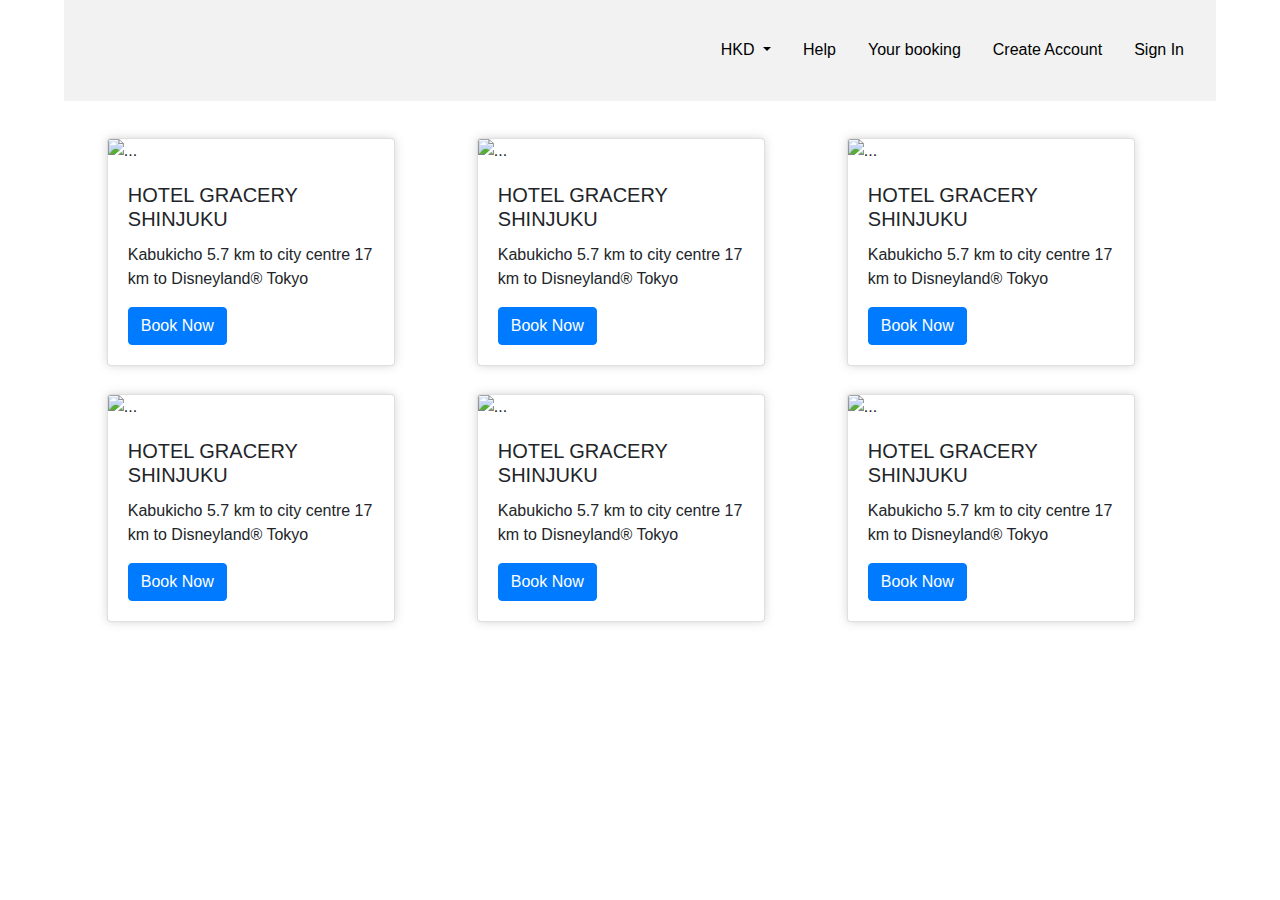
==== index.html @ 1c65681e "Add files via upload" ====
<!DOCTYPE html>
<html lang="en">
<head>
	<title>Bootstrap Example</title>
	<meta charset="utf-8">
	<meta name="viewport" content="width=device-width, initial-scale=1">
	<link rel="stylesheet" type="text/css" href="style.css">
	<link rel="stylesheet" href="https://maxcdn.bootstrapcdn.com/bootstrap/4.5.2/css/bootstrap.min.css">
	<script src="https://ajax.googleapis.com/ajax/libs/jquery/3.5.1/jquery.min.js"></script>
	<script src="https://cdnjs.cloudflare.com/ajax/libs/popper.js/1.16.0/umd/popper.min.js"></script>
	<script src="https://maxcdn.bootstrapcdn.com/bootstrap/4.5.2/js/bootstrap.min.js"></script>
</head>
<body>

	<nav class="navbar navbar-expand-sm navbar-custom">
		<!-- Brand -->
		<a class="navbar-brand" href="index.html">
			<img src="https://www.asiamiles.com/content/dam/am-content/brand-v2/travel-pillar/logo-image/Hotels.com/hotels_logo_31012018.png" alt="" width="150" class="d-inline-block align-top">
		</a>

		<!-- Links -->
		<ul class="navbar-nav mr-auto">

		</ul>

		<ul class="nav justify-content-end">
			<li class="nav-item dropdown">
				<a class="nav-link dropdown-toggle" href="#" id="navbardrop" data-toggle="dropdown">
					HKD
				</a>
				<div class="dropdown-menu">
					<a class="dropdown-item" href="#">USD</a>
					<a class="dropdown-item" href="#">GBP</a>
					<a class="dropdown-item" href="#">YEN</a>
					<a class="dropdown-item" href="#">IDR</a>
					<a class="dropdown-item" href="#">WON</a>
				</div>
			</li>

			<li class="nav-item">
				<a class="nav-link" href="#">Help</a>
			</li>
			<li class="nav-item">
				<a class="nav-link" href="#">Your booking</a>
			</li>
			<li class="nav-item">
				<a class="nav-link" href="#">Create Account</a>
			</li>
			<li class="nav-item">
				<a class="nav-link" href="#">Sign In</a>
			</li>
		</ul>

	</nav>
	<br>

	<div class="container">
		<div class="row mx-auto">
			<div class="col">
				<div class="card" style="width: 18rem;">
					<img src="https://cache.marriott.com/marriottassets/marriott/HKGSI/hkgsi-exterior-9274-hor-wide.jpg?interpolation=progressive-bilinear&downsize=1440px:*" class="card-img-top" alt="...">
					<div class="card-body">
						<h5 class="card-title">HOTEL GRACERY SHINJUKU</h5>
						<p class="card-text">Kabukicho	5.7 km to city centre	17 km to Disneyland® Tokyo</p>
						<a href="description.html" class="btn btn-primary">Book Now</a>
					</div>
				</div>
			</div>
			<div class="col">
				<div class="card" style="width: 18rem;">
					<img src="https://cache.marriott.com/marriottassets/marriott/HKGSI/hkgsi-exterior-9274-hor-wide.jpg?interpolation=progressive-bilinear&downsize=1440px:*" class="card-img-top" alt="...">
					<div class="card-body">
						<h5 class="card-title">HOTEL GRACERY SHINJUKU</h5>
						<p class="card-text">Kabukicho	5.7 km to city centre	17 km to Disneyland® Tokyo</p>
						<a href="description.html" class="btn btn-primary">Book Now</a>
					</div>
				</div>
			</div>
			<div class="col">
				<div class="card" style="width: 18rem;">
					<img src="https://cache.marriott.com/marriottassets/marriott/HKGSI/hkgsi-exterior-9274-hor-wide.jpg?interpolation=progressive-bilinear&downsize=1440px:*" class="card-img-top" alt="...">
					<div class="card-body">
						<h5 class="card-title">HOTEL GRACERY SHINJUKU</h5>
						<p class="card-text">Kabukicho	5.7 km to city centre	17 km to Disneyland® Tokyo</p>
						<a href="description.html" class="btn btn-primary">Book Now</a>
					</div>
				</div>
			</div>

			<div class="col">
				<div class="card" style="width: 18rem;">
					<img src="https://cache.marriott.com/marriottassets/marriott/HKGSI/hkgsi-exterior-9274-hor-wide.jpg?interpolation=progressive-bilinear&downsize=1440px:*" class="card-img-top" alt="...">
					<div class="card-body">
						<h5 class="card-title">HOTEL GRACERY SHINJUKU</h5>
						<p class="card-text">Kabukicho	5.7 km to city centre	17 km to Disneyland® Tokyo</p>
						<a href="description.html" class="btn btn-primary">Book Now</a>
					</div>
				</div>
			</div>
			<div class="col">
				<div class="card" style="width: 18rem;">
					<img src="https://cache.marriott.com/marriottassets/marriott/HKGSI/hkgsi-exterior-9274-hor-wide.jpg?interpolation=progressive-bilinear&downsize=1440px:*" class="card-img-top" alt="...">
					<div class="card-body">
						<h5 class="card-title">HOTEL GRACERY SHINJUKU</h5>
						<p class="card-text">Kabukicho	5.7 km to city centre	17 km to Disneyland® Tokyo</p>
						<a href="description.html" class="btn btn-primary">Book Now</a>
					</div>
				</div>
			</div>
			<div class="col">
				<div class="card" style="width: 18rem;">
					<img src="https://cache.marriott.com/marriottassets/marriott/HKGSI/hkgsi-exterior-9274-hor-wide.jpg?interpolation=progressive-bilinear&downsize=1440px:*" class="card-img-top" alt="...">
					<div class="card-body">
						<h5 class="card-title">HOTEL GRACERY SHINJUKU</h5>
						<p class="card-text">Kabukicho	5.7 km to city centre	17 km to Disneyland® Tokyo</p>
						<a href="description.html" class="btn btn-primary">Book Now</a>
					</div>
				</div>
			</div>


		</div>
	</div>
</body>
</html>
---- style.css ----
* {
	margin: 0;
	padding: 0;
}

body {
	text-align: center;
	padding: 0 5%;

}

.nav {
	margin-left: 2%;
}


.navbar-custom {
	background-color: #f2f2f2;
}

.nav-link {
	color: black;
	text-decoration: none;
}

.hotel-list {
	//padding: 0 5%;
}

.card {
	margin: 4% 2%;
	box-shadow: 0 0 10px 0 rgba(100, 100, 100, 0.26);
	transition: 0.5s;
}

.card:hover {
	transform: translate(0, -15px);
	transition: 0.5s;
}

h1, h2 {
	padding: 2% 0%;
}

#carouselExampleControls {
	width: 100%;
}

ul {
	padding: 2% 0%;
}
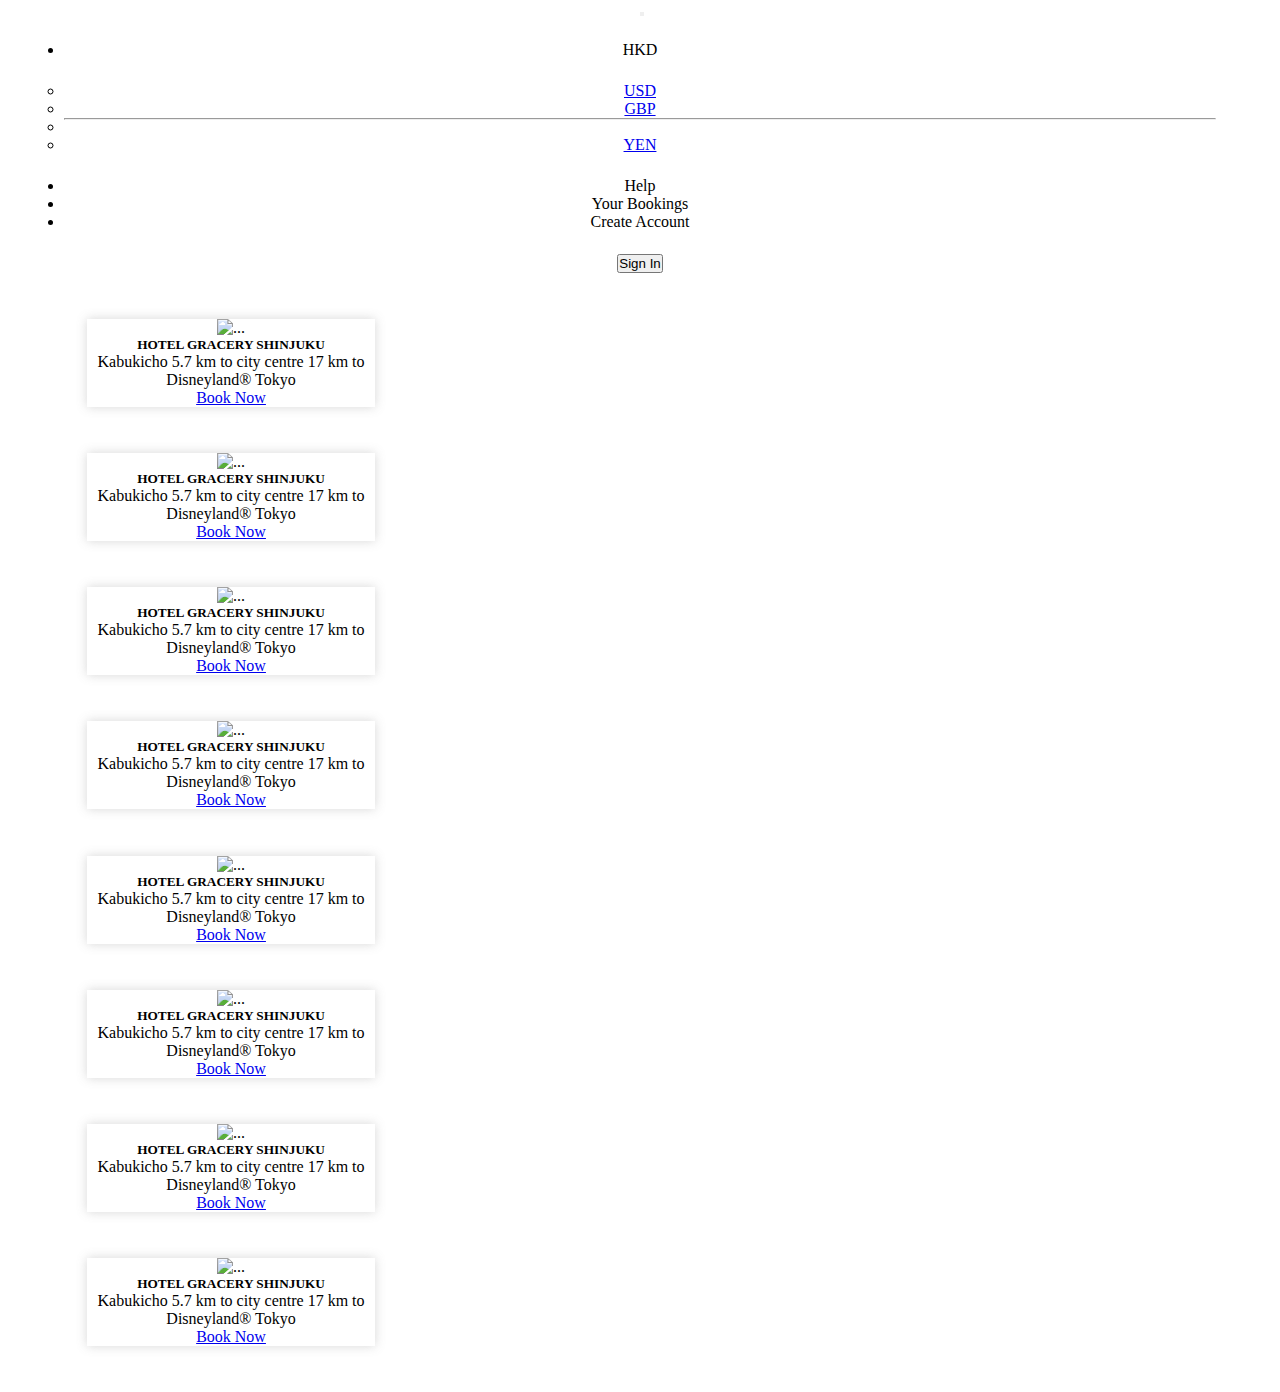
==== commit 6821ee05: "Add files via upload" ====
--- a/index.html
+++ b/index.html
@@ -5,121 +5,146 @@
 	<meta charset="utf-8">
 	<meta name="viewport" content="width=device-width, initial-scale=1">
 	<link rel="stylesheet" type="text/css" href="style.css">
-	<link rel="stylesheet" href="https://maxcdn.bootstrapcdn.com/bootstrap/4.5.2/css/bootstrap.min.css">
-	<script src="https://ajax.googleapis.com/ajax/libs/jquery/3.5.1/jquery.min.js"></script>
-	<script src="https://cdnjs.cloudflare.com/ajax/libs/popper.js/1.16.0/umd/popper.min.js"></script>
-	<script src="https://maxcdn.bootstrapcdn.com/bootstrap/4.5.2/js/bootstrap.min.js"></script>
+
+	<link href="https://cdn.jsdelivr.net/npm/bootstrap@5.0.0-beta2/dist/css/bootstrap.min.css" rel="stylesheet" integrity="sha384-BmbxuPwQa2lc/FVzBcNJ7UAyJxM6wuqIj61tLrc4wSX0szH/Ev+nYRRuWlolflfl" crossorigin="anonymous">
+
+	<script src="https://cdn.jsdelivr.net/npm/bootstrap@5.0.0-beta2/dist/js/bootstrap.bundle.min.js" integrity="sha384-b5kHyXgcpbZJO/tY9Ul7kGkf1S0CWuKcCD38l8YkeH8z8QjE0GmW1gYU5S9FOnJ0" crossorigin="anonymous"></script>
+	
+	<script type="text/javascript" src="script.js"></script>
 </head>
 <body>
 
-	<nav class="navbar navbar-expand-sm navbar-custom">
-		<!-- Brand -->
-		<a class="navbar-brand" href="index.html">
-			<img src="https://www.asiamiles.com/content/dam/am-content/brand-v2/travel-pillar/logo-image/Hotels.com/hotels_logo_31012018.png" alt="" width="150" class="d-inline-block align-top">
-		</a>
 
-		<!-- Links -->
-		<ul class="navbar-nav mr-auto">
+	<div id='homepage'>
 
-		</ul>
+		<nav class="navbar navbar-expand-lg navbar-light bg-light">
+  <div class="container-fluid">
+    <a class="navbar-brand" href="index.html"><img src="https://www.asiamiles.com/content/dam/am-content/brand-v2/travel-pillar/logo-image/Hotels.com/hotels_logo_31012018.png" alt="" width="150" class="d-inline-block align-top"></a>
+    <button class="navbar-toggler" type="button" data-bs-toggle="collapse" data-bs-target="#navbarSupportedContent" aria-controls="navbarSupportedContent" aria-expanded="false" aria-label="Toggle navigation">
+      <span class="navbar-toggler-icon"></span>
+    </button>
+    <div class="collapse navbar-collapse" id="navbarSupportedContent">
+      <ul class="navbar-nav me-auto mb-2 mb-lg-0">
+      	<li class="nav-item dropdown">
+          <a class="nav-link dropdown-toggle" href="#" id="navbarDropdown" role="button" data-bs-toggle="dropdown" aria-expanded="false">
+            HKD
+          </a>
+          <ul class="dropdown-menu" aria-labelledby="navbarDropdown">
+            <li><a class="dropdown-item" href="#">USD</a></li>
+            <li><a class="dropdown-item" href="#">GBP</a></li>
+            <li><hr class="dropdown-divider"></li>
+            <li><a class="dropdown-item" href="#">YEN</a></li>
+          </ul>
+        </li>
+        <li class="nav-item">
+          <a class="nav-link" href="#">Help</a>
+        </li>
+        <li class="nav-item">
+          <a class="nav-link" href="#">Your Bookings</a>
+        </li>
+        
+        <li class="nav-item">
+          <a class="nav-link" href="#">Create Account</a>
+        </li>
+        
+      </ul>
+      <form class="d-flex">
 
-		<ul class="nav justify-content-end">
-			<li class="nav-item dropdown">
-				<a class="nav-link dropdown-toggle" href="#" id="navbardrop" data-toggle="dropdown">
-					HKD
-				</a>
-				<div class="dropdown-menu">
-					<a class="dropdown-item" href="#">USD</a>
-					<a class="dropdown-item" href="#">GBP</a>
-					<a class="dropdown-item" href="#">YEN</a>
-					<a class="dropdown-item" href="#">IDR</a>
-					<a class="dropdown-item" href="#">WON</a>
+        <button class="btn btn-outline-success" type="submit">Sign In</button>
+      </form>
+    </div>
+  </div>
+</nav>
+	
+	
+
+
+		<div class="container" id="grid">
+			<div class="row mx-auto">
+				<div class="col">
+					<div class="card" id="hotel-gracery-shinjuku" style="width: 18rem;">
+						<img src="https://cache.marriott.com/marriottassets/marriott/HKGSI/hkgsi-exterior-9274-hor-wide.jpg?interpolation=progressive-bilinear&downsize=1440px:*" class="card-img-top" alt="...">
+						<div class="card-body">
+							<h5 class="card-title">HOTEL GRACERY SHINJUKU</h5>
+							<p class="card-text">Kabukicho	5.7 km to city centre	17 km to Disneyland® Tokyo</p>
+							<a href="description.html"class="btn btn-primary">Book Now</a>
+						</div>
+					</div>
 				</div>
-			</li>
+				<div class="col">
+					<div class="card" style="width: 18rem;">
+						<img src="https://cache.marriott.com/marriottassets/marriott/HKGSI/hkgsi-exterior-9274-hor-wide.jpg?interpolation=progressive-bilinear&downsize=1440px:*" class="card-img-top" alt="...">
+						<div class="card-body">
+							<h5 class="card-title">HOTEL GRACERY SHINJUKU</h5>
+							<p class="card-text">Kabukicho	5.7 km to city centre	17 km to Disneyland® Tokyo</p>
+							<a href="description.html" class="btn btn-primary">Book Now</a>
+						</div>
+					</div>
+				</div>
+				<div class="col">
+					<div class="card" style="width: 18rem;">
+						<img src="https://cache.marriott.com/marriottassets/marriott/HKGSI/hkgsi-exterior-9274-hor-wide.jpg?interpolation=progressive-bilinear&downsize=1440px:*" class="card-img-top" alt="...">
+						<div class="card-body">
+							<h5 class="card-title">HOTEL GRACERY SHINJUKU</h5>
+							<p class="card-text">Kabukicho	5.7 km to city centre	17 km to Disneyland® Tokyo</p>
+							<a href="description.html" class="btn btn-primary">Book Now</a>
+						</div>
+					</div>
+				</div>
 
-			<li class="nav-item">
-				<a class="nav-link" href="#">Help</a>
-			</li>
-			<li class="nav-item">
-				<a class="nav-link" href="#">Your booking</a>
-			</li>
-			<li class="nav-item">
-				<a class="nav-link" href="#">Create Account</a>
-			</li>
-			<li class="nav-item">
-				<a class="nav-link" href="#">Sign In</a>
-			</li>
-		</ul>
-
-	</nav>
-	<br>
-
-	<div class="container">
-		<div class="row mx-auto">
-			<div class="col">
-				<div class="card" style="width: 18rem;">
-					<img src="https://cache.marriott.com/marriottassets/marriott/HKGSI/hkgsi-exterior-9274-hor-wide.jpg?interpolation=progressive-bilinear&downsize=1440px:*" class="card-img-top" alt="...">
-					<div class="card-body">
-						<h5 class="card-title">HOTEL GRACERY SHINJUKU</h5>
-						<p class="card-text">Kabukicho	5.7 km to city centre	17 km to Disneyland® Tokyo</p>
-						<a href="description.html" class="btn btn-primary">Book Now</a>
+				<div class="col">
+					<div class="card" style="width: 18rem;">
+						<img src="https://cache.marriott.com/marriottassets/marriott/HKGSI/hkgsi-exterior-9274-hor-wide.jpg?interpolation=progressive-bilinear&downsize=1440px:*" class="card-img-top" alt="...">
+						<div class="card-body">
+							<h5 class="card-title">HOTEL GRACERY SHINJUKU</h5>
+							<p class="card-text">Kabukicho	5.7 km to city centre	17 km to Disneyland® Tokyo</p>
+							<a href="description.html" class="btn btn-primary">Book Now</a>
+						</div>
+					</div>
+				</div>
+				<div class="col">
+					<div class="card" style="width: 18rem;">
+						<img src="https://cache.marriott.com/marriottassets/marriott/HKGSI/hkgsi-exterior-9274-hor-wide.jpg?interpolation=progressive-bilinear&downsize=1440px:*" class="card-img-top" alt="...">
+						<div class="card-body">
+							<h5 class="card-title">HOTEL GRACERY SHINJUKU</h5>
+							<p class="card-text">Kabukicho	5.7 km to city centre	17 km to Disneyland® Tokyo</p>
+							<a href="description.html" class="btn btn-primary">Book Now</a>
+						</div>
+					</div>
+				</div>
+				<div class="col">
+					<div class="card" style="width: 18rem;">
+						<img src="https://cache.marriott.com/marriottassets/marriott/HKGSI/hkgsi-exterior-9274-hor-wide.jpg?interpolation=progressive-bilinear&downsize=1440px:*" class="card-img-top" alt="...">
+						<div class="card-body">
+							<h5 class="card-title">HOTEL GRACERY SHINJUKU</h5>
+							<p class="card-text">Kabukicho	5.7 km to city centre	17 km to Disneyland® Tokyo</p>
+							<a href="description.html" class="btn btn-primary">Book Now</a>
+						</div>
+					</div>
+				</div>
+				<div class="col">
+					<div class="card" style="width: 18rem;">
+						<img src="https://cache.marriott.com/marriottassets/marriott/HKGSI/hkgsi-exterior-9274-hor-wide.jpg?interpolation=progressive-bilinear&downsize=1440px:*" class="card-img-top" alt="...">
+						<div class="card-body">
+							<h5 class="card-title">HOTEL GRACERY SHINJUKU</h5>
+							<p class="card-text">Kabukicho	5.7 km to city centre	17 km to Disneyland® Tokyo</p>
+							<a href="description.html" class="btn btn-primary">Book Now</a>
+						</div>
+					</div>
+				</div>
+				<div class="col">
+					<div class="card" style="width: 18rem;">
+						<img src="https://cache.marriott.com/marriottassets/marriott/HKGSI/hkgsi-exterior-9274-hor-wide.jpg?interpolation=progressive-bilinear&downsize=1440px:*" class="card-img-top" alt="...">
+						<div class="card-body">
+							<h5 class="card-title">HOTEL GRACERY SHINJUKU</h5>
+							<p class="card-text">Kabukicho	5.7 km to city centre	17 km to Disneyland® Tokyo</p>
+							<a href="description.html" class="btn btn-primary">Book Now</a>
+						</div>
 					</div>
 				</div>
 			</div>
-			<div class="col">
-				<div class="card" style="width: 18rem;">
-					<img src="https://cache.marriott.com/marriottassets/marriott/HKGSI/hkgsi-exterior-9274-hor-wide.jpg?interpolation=progressive-bilinear&downsize=1440px:*" class="card-img-top" alt="...">
-					<div class="card-body">
-						<h5 class="card-title">HOTEL GRACERY SHINJUKU</h5>
-						<p class="card-text">Kabukicho	5.7 km to city centre	17 km to Disneyland® Tokyo</p>
-						<a href="description.html" class="btn btn-primary">Book Now</a>
-					</div>
-				</div>
-			</div>
-			<div class="col">
-				<div class="card" style="width: 18rem;">
-					<img src="https://cache.marriott.com/marriottassets/marriott/HKGSI/hkgsi-exterior-9274-hor-wide.jpg?interpolation=progressive-bilinear&downsize=1440px:*" class="card-img-top" alt="...">
-					<div class="card-body">
-						<h5 class="card-title">HOTEL GRACERY SHINJUKU</h5>
-						<p class="card-text">Kabukicho	5.7 km to city centre	17 km to Disneyland® Tokyo</p>
-						<a href="description.html" class="btn btn-primary">Book Now</a>
-					</div>
-				</div>
-			</div>
-
-			<div class="col">
-				<div class="card" style="width: 18rem;">
-					<img src="https://cache.marriott.com/marriottassets/marriott/HKGSI/hkgsi-exterior-9274-hor-wide.jpg?interpolation=progressive-bilinear&downsize=1440px:*" class="card-img-top" alt="...">
-					<div class="card-body">
-						<h5 class="card-title">HOTEL GRACERY SHINJUKU</h5>
-						<p class="card-text">Kabukicho	5.7 km to city centre	17 km to Disneyland® Tokyo</p>
-						<a href="description.html" class="btn btn-primary">Book Now</a>
-					</div>
-				</div>
-			</div>
-			<div class="col">
-				<div class="card" style="width: 18rem;">
-					<img src="https://cache.marriott.com/marriottassets/marriott/HKGSI/hkgsi-exterior-9274-hor-wide.jpg?interpolation=progressive-bilinear&downsize=1440px:*" class="card-img-top" alt="...">
-					<div class="card-body">
-						<h5 class="card-title">HOTEL GRACERY SHINJUKU</h5>
-						<p class="card-text">Kabukicho	5.7 km to city centre	17 km to Disneyland® Tokyo</p>
-						<a href="description.html" class="btn btn-primary">Book Now</a>
-					</div>
-				</div>
-			</div>
-			<div class="col">
-				<div class="card" style="width: 18rem;">
-					<img src="https://cache.marriott.com/marriottassets/marriott/HKGSI/hkgsi-exterior-9274-hor-wide.jpg?interpolation=progressive-bilinear&downsize=1440px:*" class="card-img-top" alt="...">
-					<div class="card-body">
-						<h5 class="card-title">HOTEL GRACERY SHINJUKU</h5>
-						<p class="card-text">Kabukicho	5.7 km to city centre	17 km to Disneyland® Tokyo</p>
-						<a href="description.html" class="btn btn-primary">Book Now</a>
-					</div>
-				</div>
-			</div>
-
-
 		</div>
 	</div>
+
 </body>
 </html>